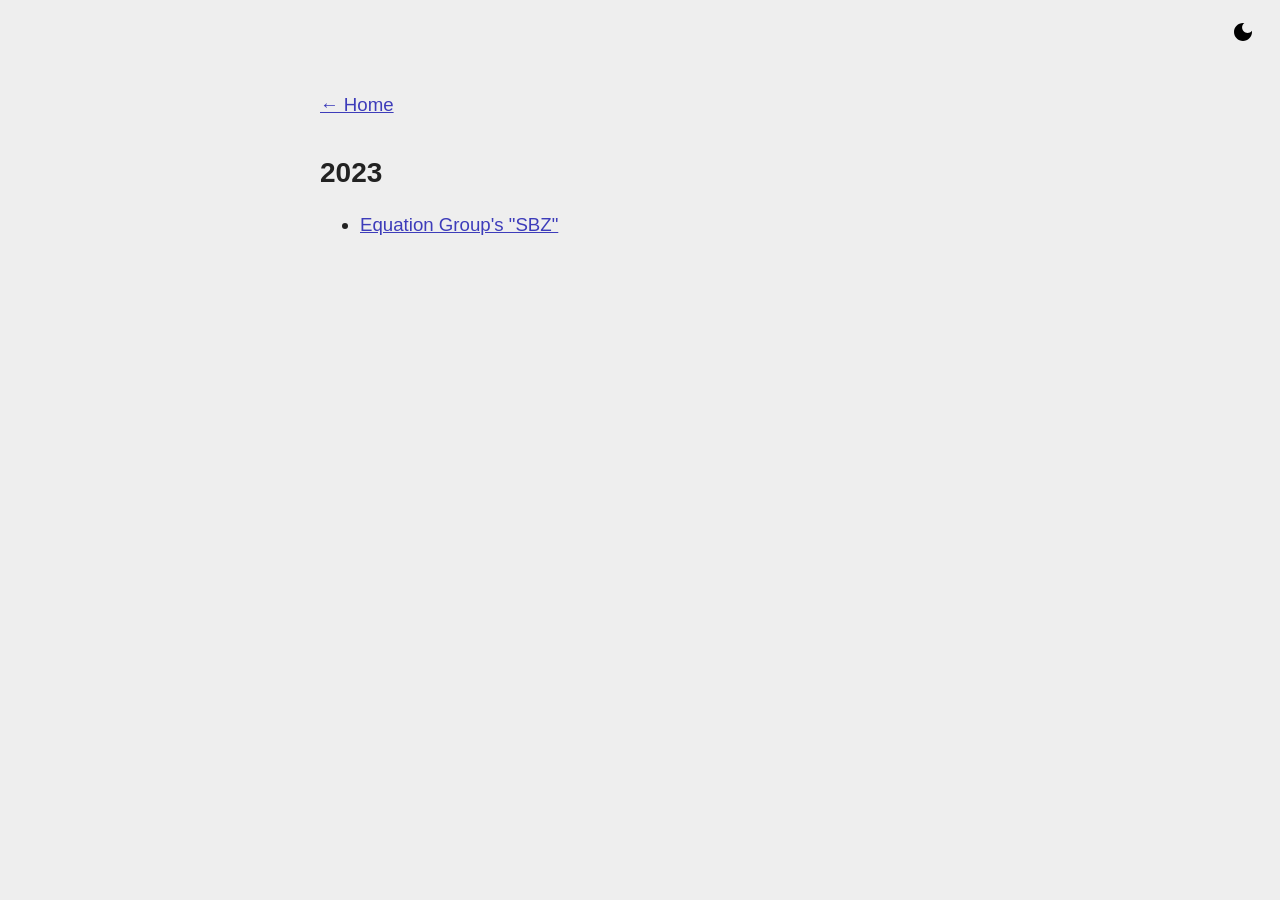
==== blog/index.html @ d67d7dfc "Deploy netadr/netadr.github.io to netadr/netadr.github.io:gh-pages" ====
<!DOCTYPE html>
<html lang="en">
<head>
    <meta charset="utf-8">
    <meta name="viewport" content="width=device-width, initial-scale=1">
    <meta name="description" content="">
    <title>clayton&#x27;s site | </title>
    
    <link rel="stylesheet" href="https://netadr.github.io/style.css?h=8b0c8e67741cde488629">
    
</head>
<body>
    
<header class="space">
    <a href="https:&#x2F;&#x2F;netadr.github.io">&LeftArrow; Home</a>
</header>

    
<main>
    <h1></h1>
    
    
    <h2>2023</h2>
    <ul>
        
        <li><a href="https:&#x2F;&#x2F;netadr.github.io&#x2F;blog&#x2F;a-quick-glimpse-sbz&#x2F;">Equation Group&#x27;s &quot;SBZ&quot;</a></li>
        
    </ul>
    
    
</main>

    <div class="dark-mode-buttons">
        <button class="dark-mode-button" id="dark-mode-on"><img src="https://netadr.github.io/dark_mode.svg" width="24" height="24" alt="Dark mode" aria-label="dark mode toggle" title="Dark mode"></button>
        <button class="dark-mode-button" id="dark-mode-off"><img src="https://netadr.github.io/light_mode.svg" width="24" height="24" alt="Light mode" aria-label="light mode toggle" title="Light mode"></button>
    </div>
    <script>
        const cls = document.body.classList;
        const getSessionTheme = sessionStorage.getItem("theme");
        if (getSessionTheme === "dark") {
            cls.toggle("dark-mode", true);
        } else if (getSessionTheme === "light") {
            cls.toggle("dark-mode", false);
        } else if (window.matchMedia("(prefers-color-scheme: dark)").matches) {
            cls.toggle("dark-mode", true);
        }

        document.getElementById("dark-mode-on").addEventListener("click", function(e) {
            cls.toggle("dark-mode", true);
            sessionStorage.setItem("theme", "dark");
        });
        document.getElementById("dark-mode-off").addEventListener("click", function(e) {
            cls.toggle("dark-mode", false);
            sessionStorage.setItem("theme", "light");
        });
    </script>
    <noscript>
        <style>
            .dark-mode-buttons {
                display: none;
            }
        </style>
    </noscript>
</body>
</html>
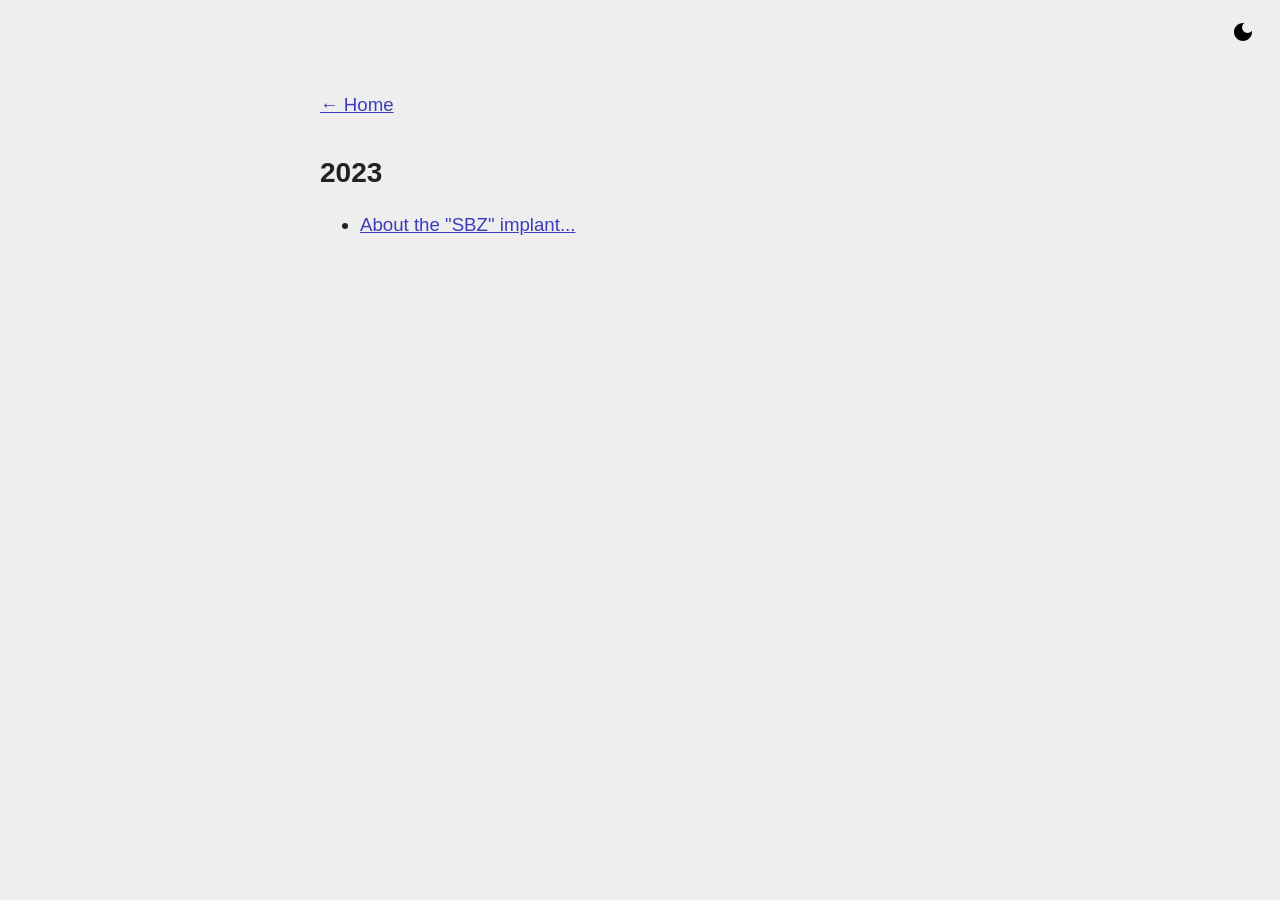
==== commit c76e8575: "Deploy netadr/netadr.github.io to netadr/netadr.github.io:gh-pages" ====
--- a/blog/index.html
+++ b/blog/index.html
@@ -23,7 +23,7 @@
     <h2>2023</h2>
     <ul>
         
-        <li><a href="https:&#x2F;&#x2F;netadr.github.io&#x2F;blog&#x2F;a-quick-glimpse-sbz&#x2F;">Equation Group&#x27;s &quot;SBZ&quot;</a></li>
+        <li><a href="https:&#x2F;&#x2F;netadr.github.io&#x2F;blog&#x2F;a-quick-glimpse-sbz&#x2F;">About the &quot;SBZ&quot; implant...</a></li>
         
     </ul>
     
